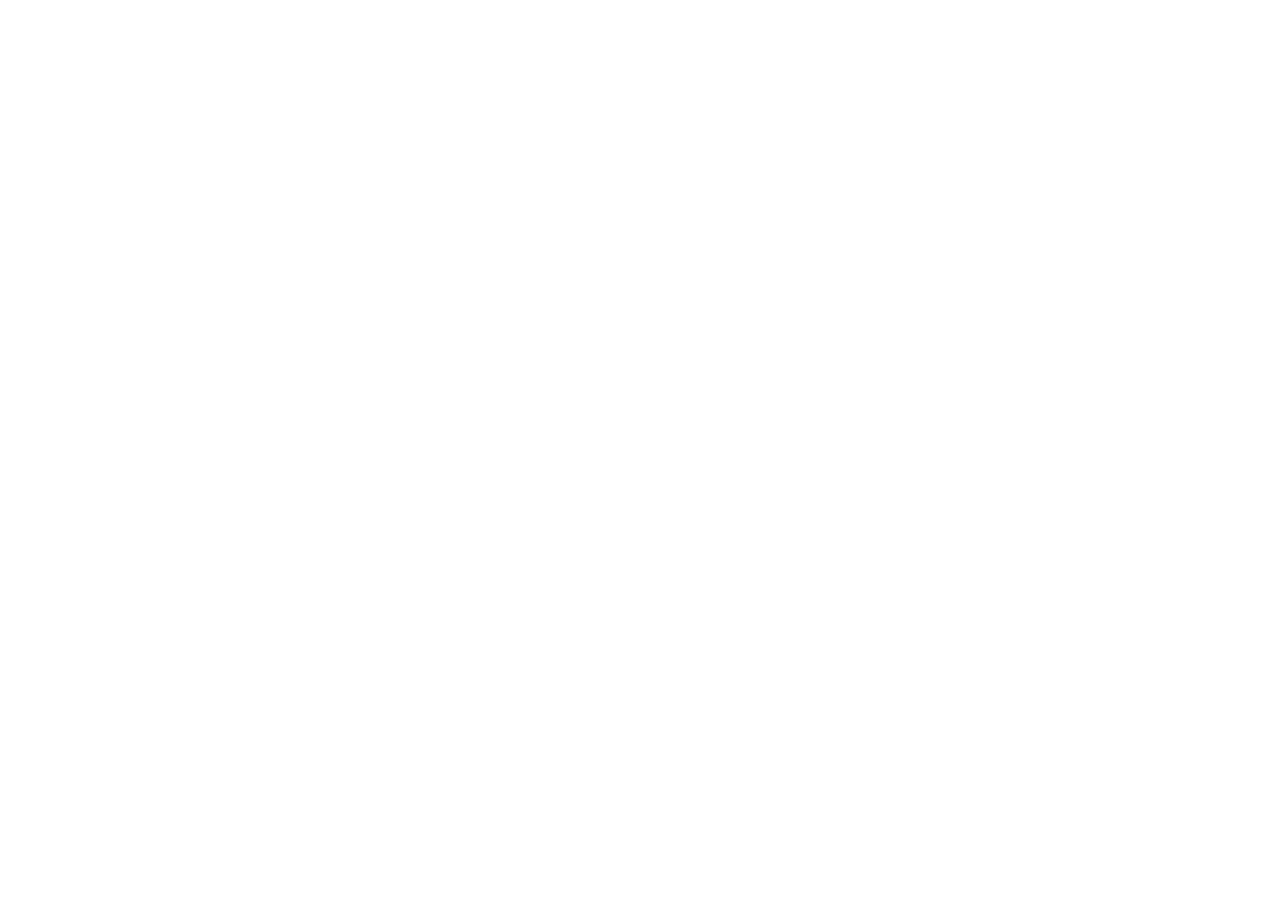
==== Index.html @ 1fef87eb "7th Commit" ====
<!DOCTYPE html>
<html lang="en">

<head>
    <meta charset="UTF-8">
    <!-- <meta http-equiv="X-UA-Compatible" content="IE=edge"> -->
    <meta name="viewport" content="width=device-width, initial-scale=1.0">
    <title>Space Shooter</title>
    <script src="phaser.js"></script>
    <script src="Scenes/Scene1.js"></script>
    <script src="Scenes/Scene2.js"></script>
    <script src="Scenes/beam.js"></script>
    <script src="Scenes/explosions.js"></script>
    <script src="Game.js"></script>
</head>

<body>

</body>

</html>
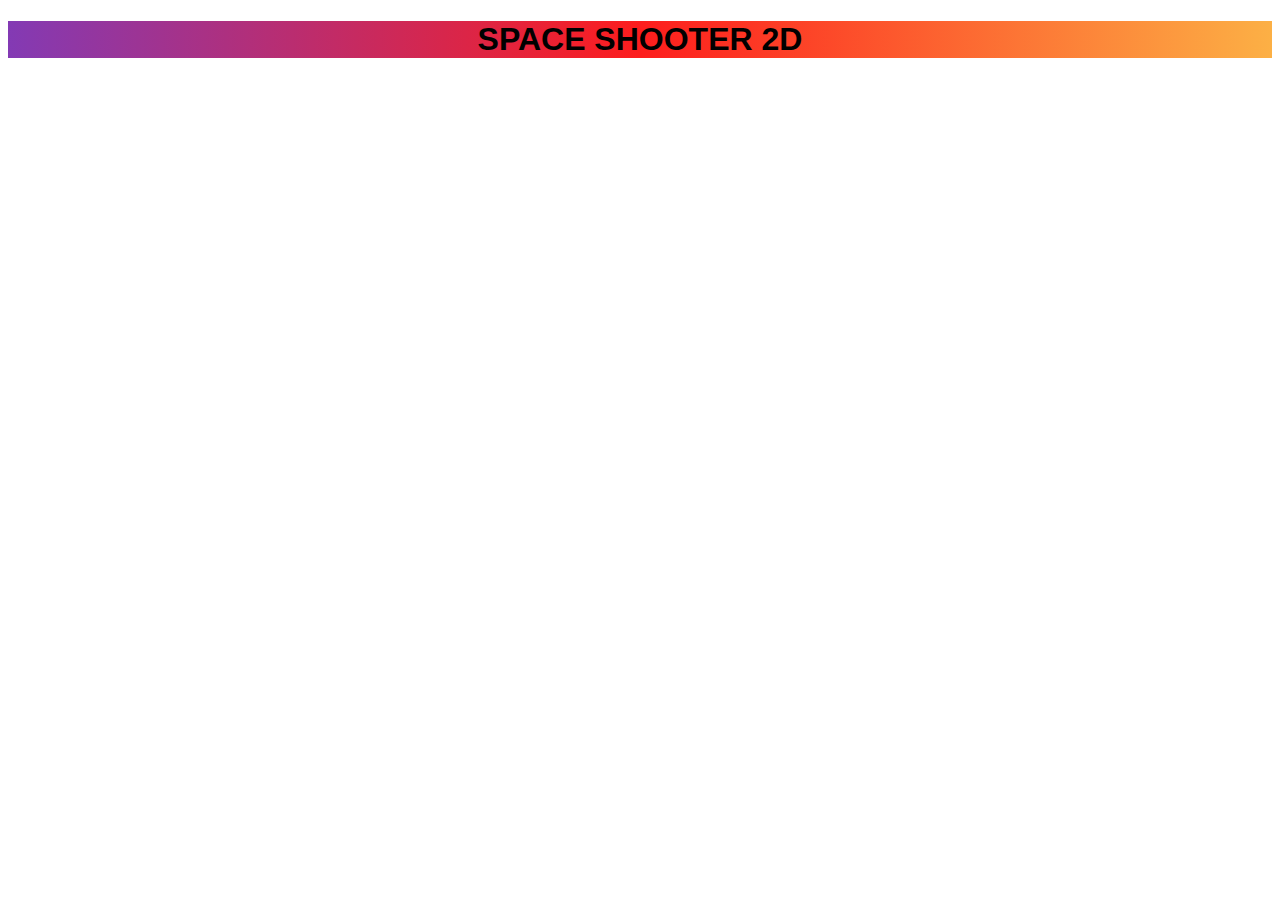
==== commit d111425d: "7th Commit" ====
--- a/Index.html
+++ b/Index.html
@@ -13,9 +13,19 @@
     <script src="Scenes/explosions.js"></script>
     <script src="Game.js"></script>
 </head>
+<style>
+    @import url('http://fonts.cdnfonts.com/css/common-pixel');
+
+    h1 {
+        background: rgb(131, 58, 180);
+        background: linear-gradient(90deg, rgba(131, 58, 180, 1) 0%, rgba(253, 29, 29, 1) 50%, rgba(252, 176, 69, 1) 100%);
+        text-align: center;
+        font-family: 'Common Pixel', sans-serif;
+    }
+</style>
 
 <body>
-
+    <h1>SPACE SHOOTER 2D</h1>
 </body>
 
 </html>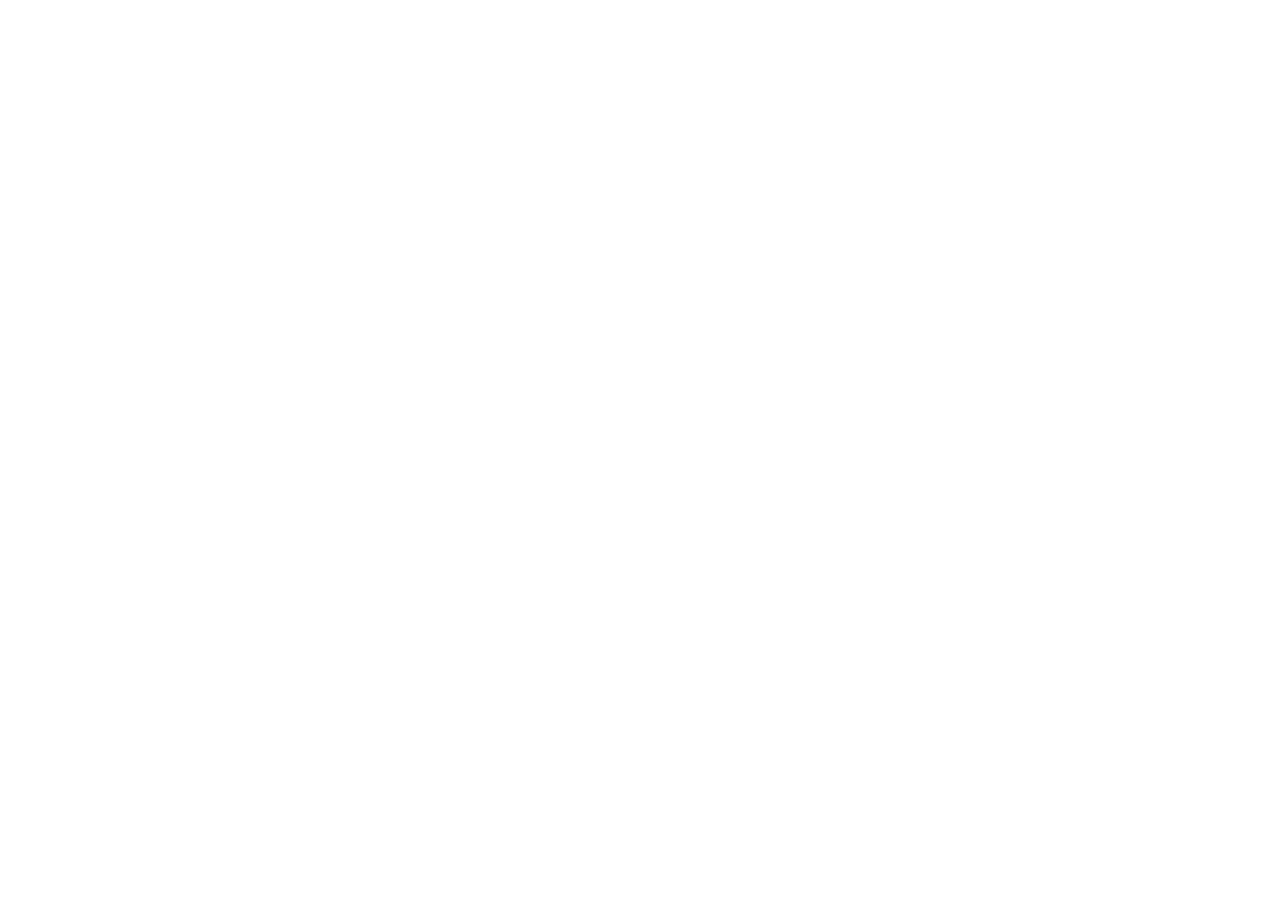
==== commit 3a648e90: "Commit 7th" ====
--- a/Index.html
+++ b/Index.html
@@ -13,7 +13,7 @@
     <script src="Scenes/explosions.js"></script>
     <script src="Game.js"></script>
 </head>
-<style>
+<!-- <style>
     @import url('http://fonts.cdnfonts.com/css/common-pixel');
 
     h1 {
@@ -22,10 +22,10 @@
         text-align: center;
         font-family: 'Common Pixel', sans-serif;
     }
-</style>
+</style> -->
 
 <body>
-    <h1>SPACE SHOOTER 2D</h1>
+    <!-- <h1>SPACE SHOOTER 2D</h1> -->
 </body>
 
 </html>